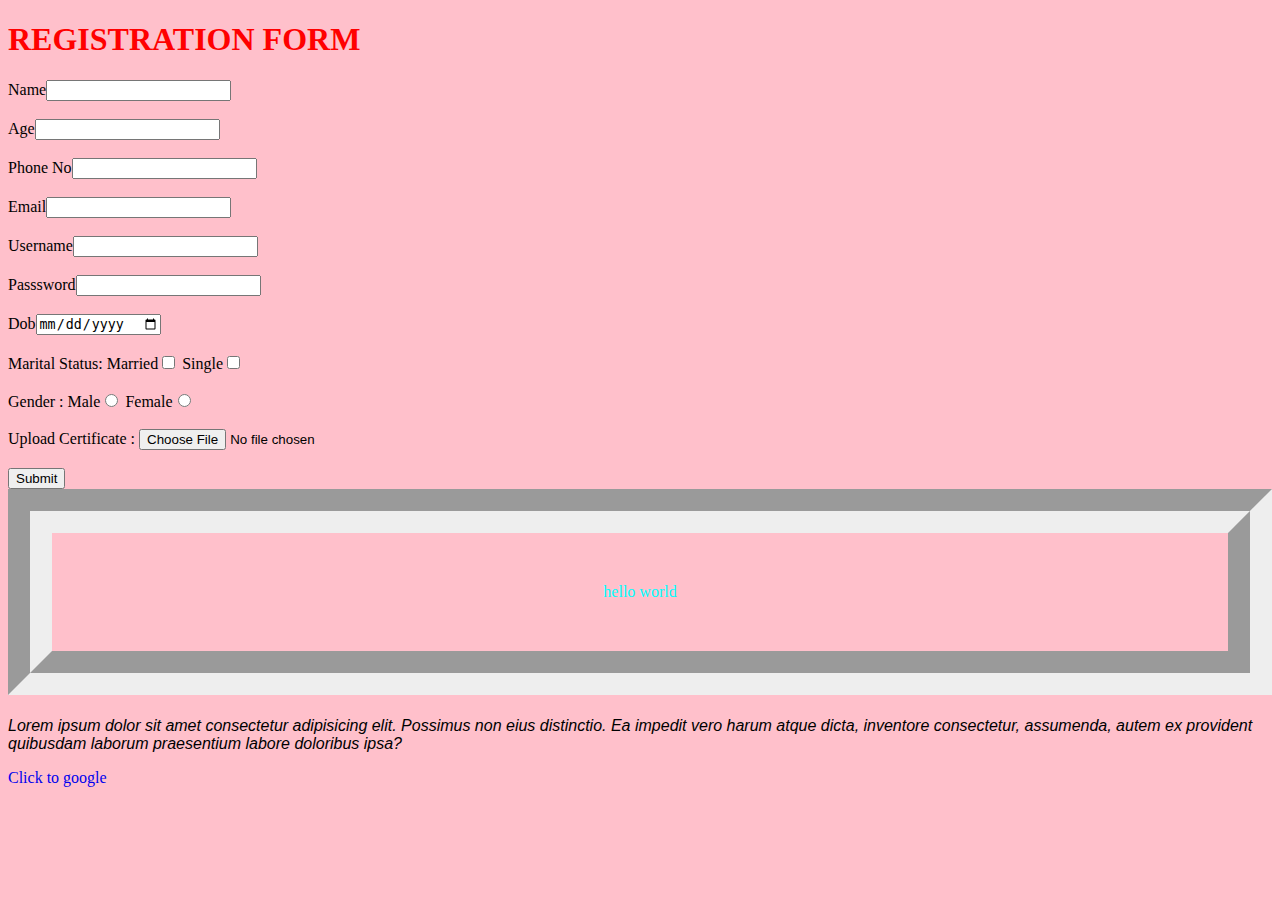
==== index.html @ 75a0d032 "first message changes" ====
<!DOCTYPE html>
<html lang="en">
<head>
    <meta charset="UTF-8">
    <meta http-equiv="X-UA-Compatible" content="IE=edge">
    <meta name="viewport" content="width=device-width, initial-scale=1.0">
    <title>Day 1</title>
    <link rel="stylesheet" href="style.css">
</head>
<body>
   <h1>REGISTRATION FORM</h1>
    <form>
        <label>Name</label><input type="text" name="t1"><br><br>
        <label>Age</label><input type="text" name="t2"><br><br>
        <label>Phone No</label><input type="text" name="t3"><br><br>
        <label>Email</label><input type="email"><br><br>
        <label>Username</label><input type="text" name="t4"><br><br>
        <label>Passsword</label><input type="password"><br><br>
        <label>Dob</label><input type="date"><br><br>
        <label>Marital Status:</label>     Married<input type="checkbox">  Single<input type="checkbox"><br><br>
        <label>Gender :</label>   Male<input type="radio" name="Gender">  Female<input type="radio" name="Gender"><br><br>
        <label>Upload Certificate :</label> <input type="file"><br><br>
        <input type="Submit">
        <div class="box">
           hello world 
        </div>


    </form>
    <h1></h1>
    <p>Lorem ipsum dolor sit amet consectetur adipisicing elit. Possimus non eius distinctio. Ea impedit vero harum atque dicta, inventore consectetur, assumenda, autem ex provident quibusdam laborum praesentium labore doloribus ipsa?</p>
    <a href="https://www.google.com/search?q=google&rlz=1C1VDKB_enIN977IN977&oq=goog&aqs=chrome.0.0i10i131i355i433i512j46i10i131i199i433i465i512j0i10i131i433i512j69i57j0i10i131i433i512j0i10i512j0i10i131i433i512l3j0i10i512.1849j0j15&sourceid=chrome&ie=UTF-8">Click to google</a>
</body>
</html>
---- style.css ----
h1{
    color: red;
}
body{
    background: pink;
}
p{
    font-family: 'Segoe UI', Tahoma, Geneva, Verdana, sans-serif;
    font-style: italic;
    display: block;
    margin-top: 1em;
    margin-bottom: 1em;
    margin-left: 0;
    margin-right: 0;
    text-shadow: 0ex;
}
a{
    text-decoration: none;
    cursor: grab;
}
.box{
    color: aqua;
    padding: 50px;
    border: 44px;
    border-style: groove;
    display: flex;
    justify-content: center;
}
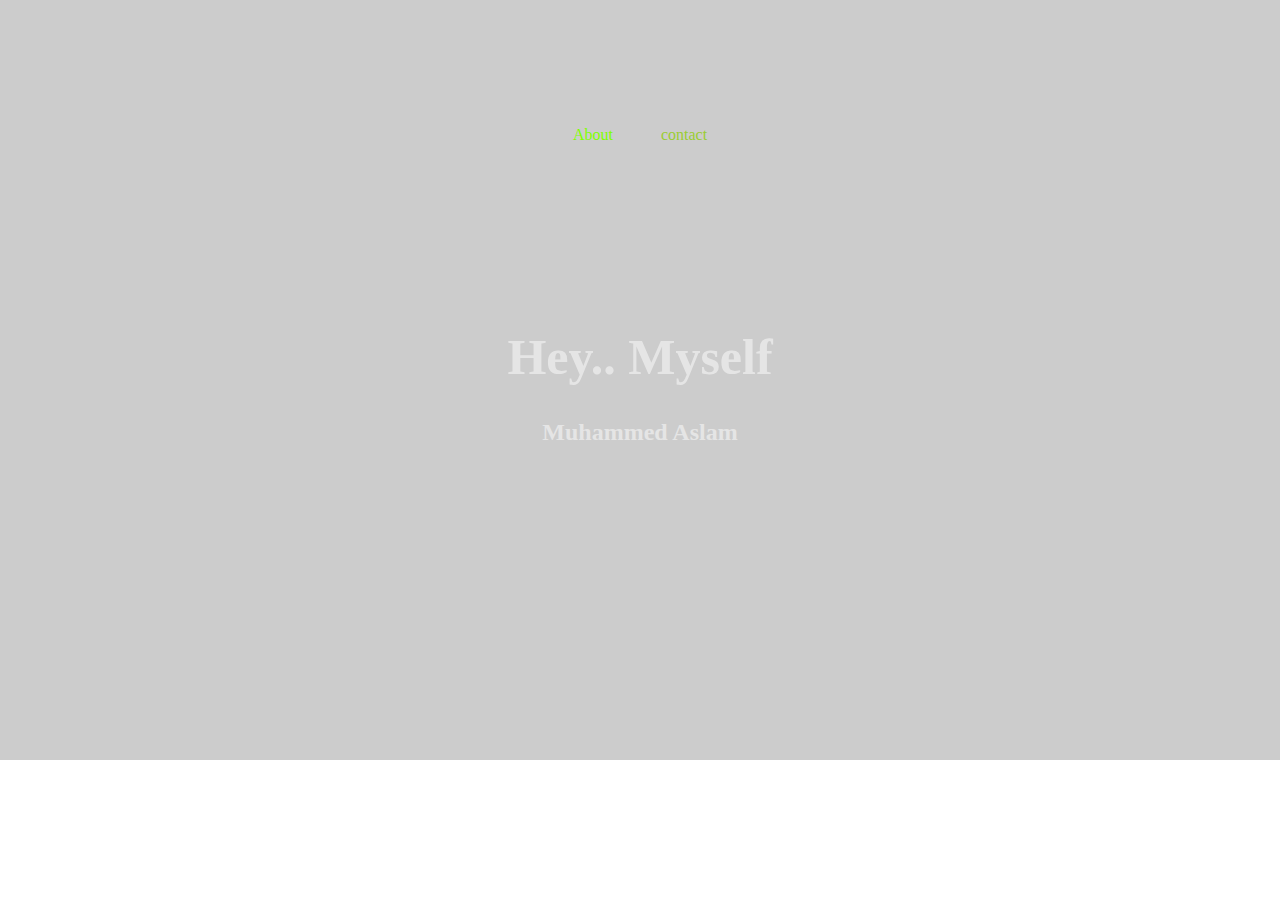
==== commit 756e7367: "code changes" ====
--- a/index.html
+++ b/index.html
@@ -4,31 +4,26 @@
     <meta charset="UTF-8">
     <meta http-equiv="X-UA-Compatible" content="IE=edge">
     <meta name="viewport" content="width=device-width, initial-scale=1.0">
-    <title>Day 1</title>
-    <link rel="stylesheet" href="style.css">
+    <title>Document</title>
+    <link rel="stylesheet" href="demo.css">
 </head>
 <body>
-   <h1>REGISTRATION FORM</h1>
-    <form>
-        <label>Name</label><input type="text" name="t1"><br><br>
-        <label>Age</label><input type="text" name="t2"><br><br>
-        <label>Phone No</label><input type="text" name="t3"><br><br>
-        <label>Email</label><input type="email"><br><br>
-        <label>Username</label><input type="text" name="t4"><br><br>
-        <label>Passsword</label><input type="password"><br><br>
-        <label>Dob</label><input type="date"><br><br>
-        <label>Marital Status:</label>     Married<input type="checkbox">  Single<input type="checkbox"><br><br>
-        <label>Gender :</label>   Male<input type="radio" name="Gender">  Female<input type="radio" name="Gender"><br><br>
-        <label>Upload Certificate :</label> <input type="file"><br><br>
-        <input type="Submit">
-        <div class="box">
-           hello world 
+    
+    <div class="hero-image">
+        <br><br><br><br><br><br><br>
+        <div class="h">
+            <a id="a" href="about.html" >About</a>&nbsp;&nbsp;&nbsp;&nbsp;&nbsp;&nbsp;&nbsp;&nbsp;&nbsp;&nbsp;&nbsp;&nbsp;
+            
+            <a id="c" href="contact.html" >contact</a>
         </div>
-
-
-    </form>
-    <h1></h1>
-    <p>Lorem ipsum dolor sit amet consectetur adipisicing elit. Possimus non eius distinctio. Ea impedit vero harum atque dicta, inventore consectetur, assumenda, autem ex provident quibusdam laborum praesentium labore doloribus ipsa?</p>
-    <a href="https://www.google.com/search?q=google&rlz=1C1VDKB_enIN977IN977&oq=goog&aqs=chrome.0.0i10i131i355i433i512j46i10i131i199i433i465i512j0i10i131i433i512j69i57j0i10i131i433i512j0i10i512j0i10i131i433i512l3j0i10i512.1849j0j15&sourceid=chrome&ie=UTF-8">Click to google</a>
+        <div class="hero-text">
+          <h1 style="font-size:50px">Hey.. Myself</h1>
+          <h2>Muhammed Aslam</h2>
+        </div>
+      </div>
+        
+    
+   
+ 
 </body>
 </html>--- a/demo.css
+++ b/demo.css
@@ -0,0 +1,71 @@
+body {
+    margin: 0;
+    font-family: cursive;
+  }
+  
+  .hero-image {
+    background-image: url("./images/20221221202700_DEM_5598.jpg");
+    background-color: #cccccc;
+    height: 760px;
+    background-position: top;
+    background-repeat: no-repeat;
+    background-size: 1900px 1300px;
+    position: relative;
+
+  }
+  
+  .hero-text {
+    text-align: center;
+    text-decoration: wavy;
+    position: absolute;
+    top: 50%;
+    left: 50%;
+    transform: translate(-50%, -50%);
+    color: white;
+    opacity: 50%;
+  }
+  #a{
+    text-decoration: none;
+    cursor: pointer;
+    color: chartreuse;
+  }
+  #b{
+    text-decoration: none;
+    cursor: pointer;
+    color: darkgoldenrod;
+  }
+  #c
+  {
+    text-decoration: none;
+    cursor: pointer;
+    color: yellowgreen;
+  }
+  .h{
+    display: flex;
+    justify-content: center;
+  }
+  #y{
+    font-family: sans-serif;
+    color: lightsalmon;
+    text-align: center;
+  }
+  .ab{
+    font-family: cursive;
+    color: darksalmon;
+    align-content: center;
+    margin-left: 450px;
+    margin-bottom: 600px;
+  }
+  #m{
+    font-family: sans-serif;
+    color: lightsalmon;
+    text-align: center;
+  }
+  .l
+  {
+    text-align: center;
+    opacity: 50%;
+  }
+ 
+  
+  
